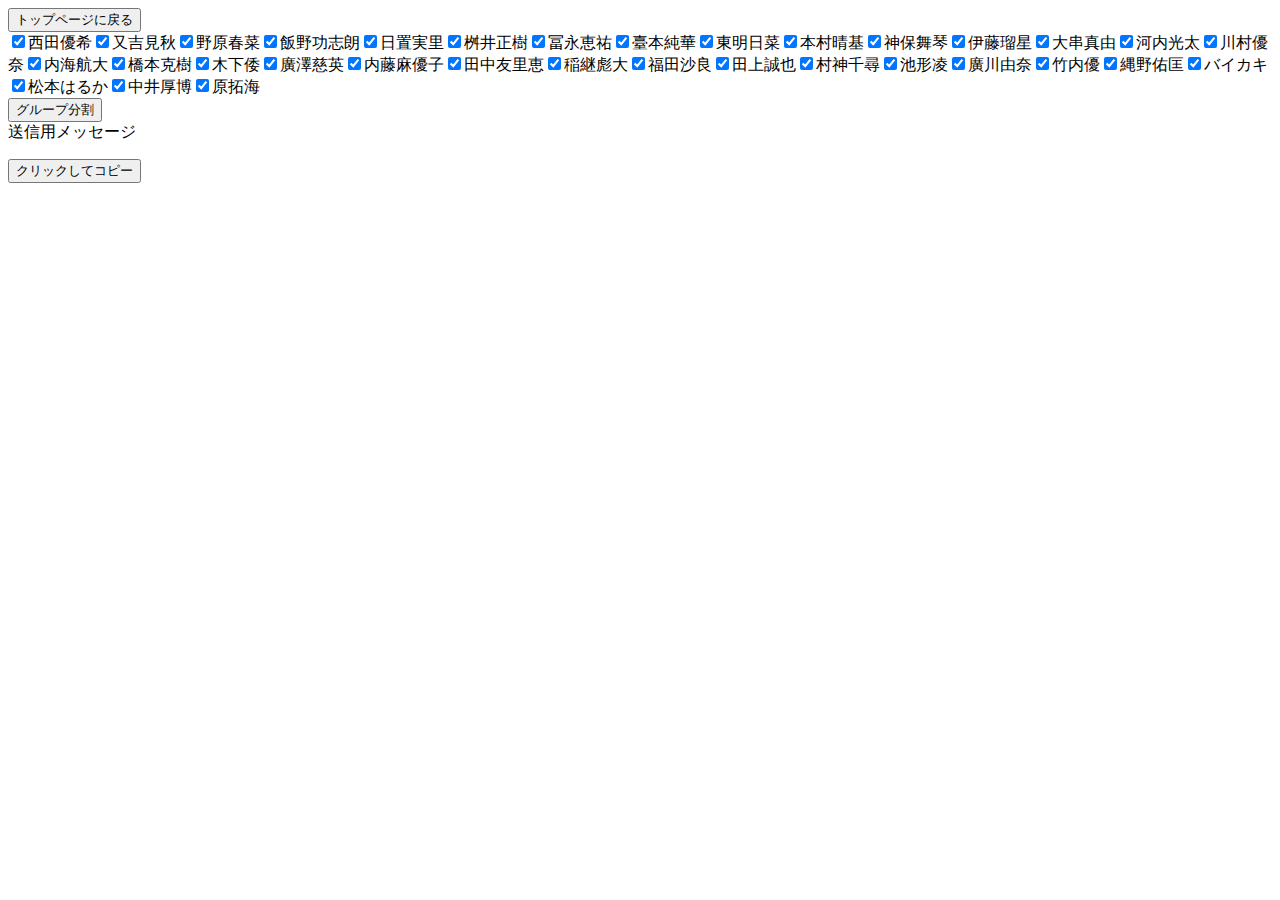
==== matching/index.html @ 32bc0ff9 "feat: matching page" ====
<!DOCTYPE html>
<html lang="en">
  <head>
    <meta charset="UTF-8" />
    <meta http-equiv="X-UA-Compatible" content="IE=edge" />
    <meta name="viewport" content="width=device-width, initial-scale=1.0" />
    <link rel="stylesheet" href="../sass/common.css" />
    <script src="../js/utils.js" defer></script>
    <script src="../js/match.js" defer></script>
    <title>Quizで高めるゆりえレベル</title>
  </head>
  <body>
    <main>
      <button class="p-back-top">トップページに戻る</button>
      <div id="js-checkboxContainer">
        <label id="js-tmplCheckbox" class="js-wrapper hidden"
          ><input type="checkbox" checked /><span class="js-text"></span
        ></label>
      </div>
      <button id="js-submit">グループ分割</button>
      <div id="js-result" class="group__result">
        <span></span>
      </div>
      <div id="js-message" class="hidden">
        <span>送信用メッセージ</span>
        <p class="js-text"></p>
        <button>クリックしてコピー</button>
      </div>
    </main>
  </body>
</html>
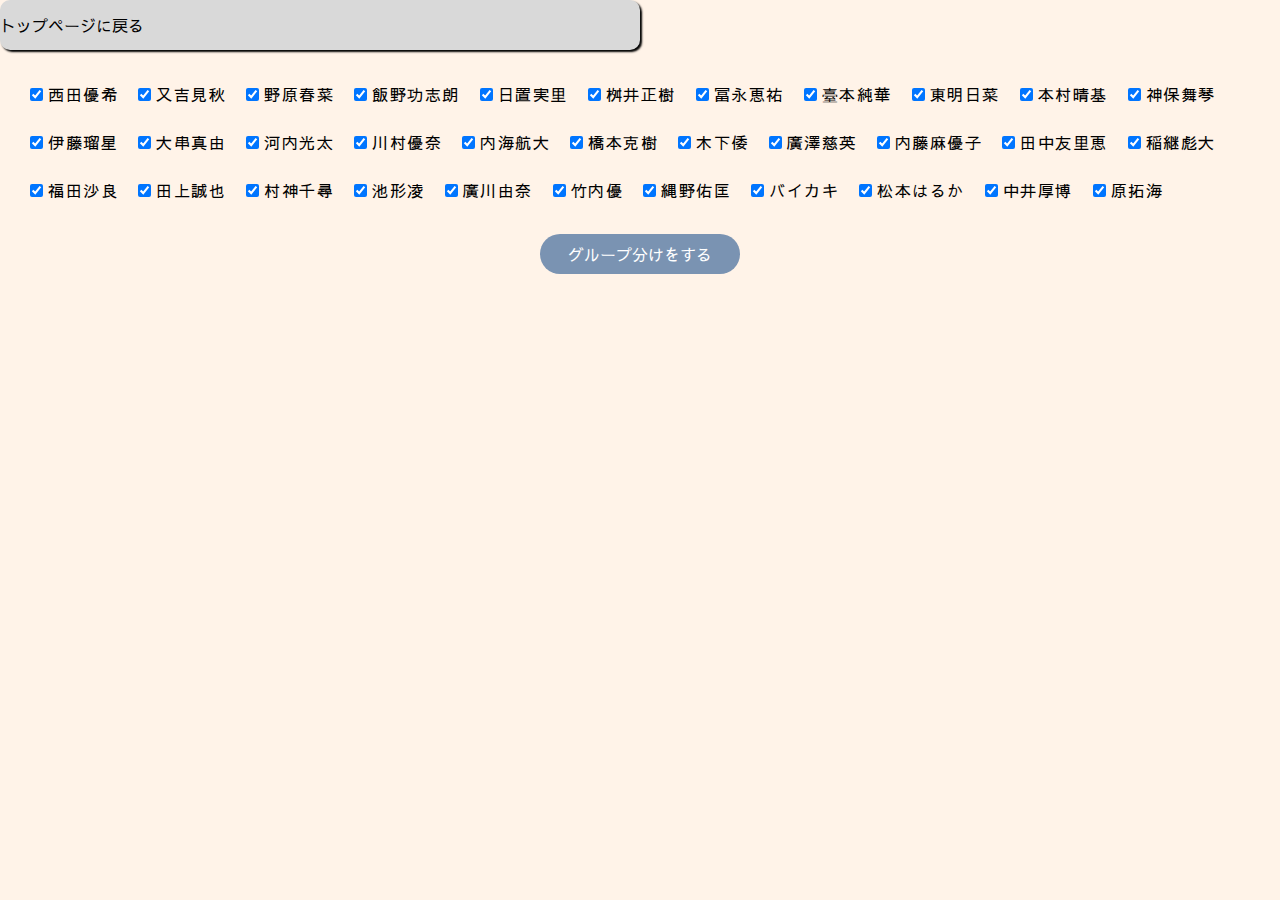
==== commit 4adde7d7: "フォントを各ページに追加" ====
--- a/matching/index.html
+++ b/matching/index.html
@@ -5,6 +5,7 @@
     <meta http-equiv="X-UA-Compatible" content="IE=edge" />
     <meta name="viewport" content="width=device-width, initial-scale=1.0" />
     <link rel="stylesheet" href="../sass/common.css" />
+    <link href="https://fonts.googleapis.com/css?family=Sawarabi+Gothic" rel="stylesheet">
     <script src="../js/utils.js" defer></script>
     <script src="../js/match.js" defer></script>
     <title>Quizで高めるゆりえレベル</title>
@@ -12,19 +13,26 @@
   <body>
     <main>
       <button class="p-back-top">トップページに戻る</button>
-      <div id="js-checkboxContainer">
-        <label id="js-tmplCheckbox" class="js-wrapper hidden"
-          ><input type="checkbox" checked /><span class="js-text"></span
-        ></label>
-      </div>
-      <button id="js-submit">グループ分割</button>
-      <div id="js-result" class="group__result">
-        <span></span>
-      </div>
-      <div id="js-message" class="hidden">
-        <span>送信用メッセージ</span>
-        <p class="js-text"></p>
-        <button>クリックしてコピー</button>
+      <div class="p-match">
+        <div id="js-checkboxContainer" class="p-match__checkbox">
+          <label
+            id="js-tmplCheckbox"
+            class="js-wrapper hidden p-match__checkbox__item"
+            ><input type="checkbox" checked /><span class="js-text"></span
+          ></label>
+        </div>
+        <button id="js-submit" class="p-match__button">
+          グループ分けをする
+        </button>
+        <div id="js-result" class="p-match__result u-hidden">
+          <span class="p-match__result__title"
+            >今週のクイズチームはこちらです！</span
+          >
+          <div id="js-resultContainer" class="p-match__result__container"></div>
+          <button id="js-messageButton" class="p-match__result__button">
+            送信用メッセージをクリックしてコピー
+          </button>
+        </div>
       </div>
     </main>
   </body>
--- a/sass/common.css
+++ b/sass/common.css
@@ -0,0 +1,958 @@
+/*! destyle.css v3.0.2 | MIT License | https://github.com/nicolas-cusan/destyle.css */
+*,
+::before,
+::after {
+  box-sizing: border-box;
+  border-style: solid;
+  border-width: 0;
+}
+
+html {
+  line-height: 1.15; /* 1 */
+  -webkit-text-size-adjust: 100%; /* 2 */
+  -webkit-tap-highlight-color: transparent; /* 3*/
+}
+
+body {
+  margin: 0;
+}
+
+main {
+  display: block;
+}
+
+p,
+table,
+blockquote,
+address,
+pre,
+iframe,
+form,
+figure,
+dl {
+  margin: 0;
+}
+
+h1,
+h2,
+h3,
+h4,
+h5,
+h6 {
+  font-size: inherit;
+  font-weight: inherit;
+  margin: 0;
+}
+
+ul,
+ol {
+  margin: 0;
+  padding: 0;
+  list-style: none;
+}
+
+dt {
+  font-weight: bold;
+}
+
+dd {
+  margin-left: 0;
+}
+
+hr {
+  box-sizing: content-box; /* 1 */
+  height: 0; /* 1 */
+  overflow: visible; /* 2 */
+  border-top-width: 1px;
+  margin: 0;
+  clear: both;
+  color: inherit;
+}
+
+pre {
+  font-family: monospace, monospace; /* 1 */
+  font-size: inherit; /* 2 */
+}
+
+address {
+  font-style: inherit;
+}
+
+a {
+  background-color: transparent;
+  text-decoration: none;
+  color: inherit;
+}
+
+abbr[title] {
+  -webkit-text-decoration: underline dotted;
+          text-decoration: underline dotted; /* 2 */
+}
+
+b,
+strong {
+  font-weight: bolder;
+}
+
+code,
+kbd,
+samp {
+  font-family: monospace, monospace; /* 1 */
+  font-size: inherit; /* 2 */
+}
+
+small {
+  font-size: 80%;
+}
+
+sub,
+sup {
+  font-size: 75%;
+  line-height: 0;
+  position: relative;
+  vertical-align: baseline;
+}
+
+sub {
+  bottom: -0.25em;
+}
+
+sup {
+  top: -0.5em;
+}
+
+svg,
+img,
+embed,
+object,
+iframe {
+  vertical-align: bottom;
+}
+
+button,
+input,
+optgroup,
+select,
+textarea {
+  -webkit-appearance: none; /* 1 */
+  -moz-appearance: none;
+       appearance: none;
+  vertical-align: middle;
+  color: inherit;
+  font: inherit;
+  background: transparent;
+  padding: 0;
+  margin: 0;
+  border-radius: 0;
+  text-align: inherit;
+  text-transform: inherit; /* 2 */
+}
+
+[type=checkbox] {
+  -webkit-appearance: checkbox;
+  -moz-appearance: checkbox;
+       appearance: checkbox;
+}
+
+[type=radio] {
+  -webkit-appearance: radio;
+  -moz-appearance: radio;
+       appearance: radio;
+}
+
+button,
+[type=button],
+[type=reset],
+[type=submit] {
+  cursor: pointer;
+}
+
+button:disabled,
+[type=button]:disabled,
+[type=reset]:disabled,
+[type=submit]:disabled {
+  cursor: default;
+}
+
+:-moz-focusring {
+  outline: auto;
+}
+
+select:disabled {
+  opacity: inherit;
+}
+
+option {
+  padding: 0;
+}
+
+fieldset {
+  margin: 0;
+  padding: 0;
+  min-width: 0;
+}
+
+legend {
+  padding: 0;
+}
+
+progress {
+  vertical-align: baseline;
+}
+
+textarea {
+  overflow: auto;
+}
+
+[type=number]::-webkit-inner-spin-button,
+[type=number]::-webkit-outer-spin-button {
+  height: auto;
+}
+
+[type=search] {
+  outline-offset: -2px; /* 1 */
+}
+
+[type=search]::-webkit-search-decoration {
+  -webkit-appearance: none;
+}
+
+::-webkit-file-upload-button {
+  -webkit-appearance: button; /* 1 */
+  font: inherit; /* 2 */
+}
+
+label[for] {
+  cursor: pointer;
+}
+
+details {
+  display: block;
+}
+
+summary {
+  display: list-item;
+}
+
+[contenteditable]:focus {
+  outline: auto;
+}
+
+table {
+  border-color: inherit; /* 1 */
+  border-collapse: collapse;
+}
+
+caption {
+  text-align: left;
+}
+
+td,
+th {
+  vertical-align: top;
+  padding: 0;
+}
+
+th {
+  text-align: left;
+  font-weight: bold;
+}
+
+img {
+  max-width: 100%;
+}
+
+body {
+  letter-spacing: 1.5px;
+  line-height: 1.75;
+  font-family: "Sawarabi Gothic";
+}
+
+.p-main-visual {
+  height: 766px;
+  background-image: url(../../../img/bg-mainvisual01.jpg);
+  background-repeat: no-repeat;
+  background-size: cover;
+  background-position: center;
+  position: relative;
+}
+@media (max-width: 768px) {
+  .p-main-visual {
+    height: auto;
+  }
+}
+.p-main-visual::before {
+  content: "";
+  background: inherit;
+  filter: blur(5px);
+  position: absolute;
+  top: 0px;
+  left: 0px;
+  right: 0px;
+  bottom: 0px;
+}
+.p-main-visual__container {
+  display: flex;
+  gap: 20px;
+  align-items: center;
+  max-width: 1200px;
+  width: 100%;
+  margin: 0 auto;
+  padding-top: 40px;
+  position: relative;
+  overflow: hidden;
+}
+@media (max-width: 768px) {
+  .p-main-visual__container {
+    flex-direction: column;
+    padding-top: 0;
+  }
+}
+.p-main-visual__container__inner {
+  display: flex;
+  flex-direction: column;
+  align-items: center;
+  gap: 40px;
+  max-width: 500px;
+  width: 100%;
+  height: 650px;
+  margin-top: 20px;
+  border-radius: 50px 0 50px 0;
+  background-color: #53bcd1;
+}
+@media (max-width: 768px) {
+  .p-main-visual__container__inner {
+    height: 360px;
+    gap: 16px;
+  }
+}
+.p-main-visual__container__inner h1 {
+  padding-top: 42px;
+  color: #ffffff;
+  font-size: 48px;
+  white-space: nowrap;
+  line-height: 1.4;
+}
+@media (max-width: 768px) {
+  .p-main-visual__container__inner h1 {
+    padding-top: 20px;
+    font-size: 26px;
+  }
+}
+.p-main-visual__container__inner span {
+  padding-left: 16px;
+  color: #ffffff;
+  font-size: 18px;
+  font-weight: 500;
+}
+@media (max-width: 768px) {
+  .p-main-visual__container__inner span {
+    font-size: 12px;
+  }
+}
+.p-main-visual__container__inner a {
+  width: 256px;
+  height: 80px;
+  margin: 0 auto;
+  text-align: center;
+  line-height: 80px;
+  border: 3px solid #fce8a7;
+  border-radius: 40px;
+  color: #fce8a7;
+  background-color: transparent;
+  font-size: 18px;
+  font-weight: 600;
+  transition-property: background;
+  transition-duration: 0.8s;
+}
+@media (max-width: 768px) {
+  .p-main-visual__container__inner a {
+    width: 70%;
+    height: 72px;
+    line-height: 72px;
+  }
+}
+.p-main-visual__container__inner a:hover {
+  background-color: #fce8a7;
+  color: #53bcd1;
+}
+.p-main-visual__container__slide {
+  width: 700px;
+  height: 500px;
+  z-index: 2;
+  position: relative;
+}
+@media (max-width: 768px) {
+  .p-main-visual__container__slide {
+    width: 400px;
+    height: 300px;
+  }
+}
+.p-main-visual__container__slide img {
+  width: 100%;
+  height: auto;
+  position: absolute;
+  top: 50%;
+  left: 50%;
+  transform: translate(-50%, -50%);
+  border-radius: 40px;
+  opacity: 0;
+  -webkit-animation: slideshow 40s linear infinite;
+          animation: slideshow 40s linear infinite;
+}
+.p-main-visual__container__slide img:nth-child(2) {
+  -webkit-animation-delay: 8s;
+          animation-delay: 8s;
+}
+.p-main-visual__container__slide img:nth-child(3) {
+  -webkit-animation-delay: 16s;
+          animation-delay: 16s;
+}
+.p-main-visual__container__slide img:nth-child(4) {
+  -webkit-animation-delay: 24s;
+          animation-delay: 24s;
+}
+.p-main-visual__container__slide img:last-child {
+  -webkit-animation-delay: 32s;
+          animation-delay: 32s;
+}
+@-webkit-keyframes slideshow {
+  0% {
+    opacity: 0;
+  }
+  10% {
+    opacity: 1;
+  }
+  15% {
+    opacity: 1;
+  }
+  25% {
+    opacity: 0;
+  }
+  100% {
+    opacity: 0;
+  }
+}
+@keyframes slideshow {
+  0% {
+    opacity: 0;
+  }
+  10% {
+    opacity: 1;
+  }
+  15% {
+    opacity: 1;
+  }
+  25% {
+    opacity: 0;
+  }
+  100% {
+    opacity: 0;
+  }
+}
+
+.p-quiz-scroll {
+  margin-top: 40px;
+  background-color: #fce8a7;
+  text-align: center;
+  border-radius: 32px;
+}
+.p-quiz-scroll h2 {
+  display: inline-block;
+  font-size: 42px;
+  margin-top: 40px;
+  padding: 0 20px;
+  background-color: #ffffff;
+  border-left: 10px solid rgba(83, 188, 209, 0.7);
+}
+@media (max-width: 768px) {
+  .p-quiz-scroll h2 {
+    font-size: 24px;
+  }
+}
+.p-quiz-scroll__item-list {
+  display: flex;
+  gap: 40px;
+  padding: 50px 30px 10px;
+  overflow-x: scroll;
+}
+@media (max-width: 768px) {
+  .p-quiz-scroll__item-list {
+    padding-top: 30px;
+  }
+}
+.p-quiz-scroll__item-list li {
+  flex-shrink: 0;
+  width: 370px;
+  height: 470px;
+  border-radius: 30px;
+  background-color: #baebd6;
+}
+@media (max-width: 768px) {
+  .p-quiz-scroll__item-list li {
+    width: 280px;
+    height: 350px;
+  }
+}
+.p-quiz-scroll__item-list img {
+  width: 180px;
+  height: 180px;
+  margin-top: 30px;
+  border-radius: 50%;
+}
+@media (max-width: 768px) {
+  .p-quiz-scroll__item-list img {
+    width: 100px;
+    height: 100px;
+  }
+}
+.p-quiz-scroll__item-list dl {
+  display: flex;
+  flex-direction: column;
+  gap: 24px;
+  margin-top: 50px;
+  padding: 0 75px;
+  font-size: 24px;
+  font-weight: 400;
+  line-height: 1.5;
+}
+@media (max-width: 768px) {
+  .p-quiz-scroll__item-list dl {
+    font-size: 18px;
+    margin-top: 25px;
+    padding: 0 50px;
+  }
+}
+.p-quiz-scroll__item-list dt {
+  font-weight: 400;
+  border-left: 10px solid #f4c2c2;
+}
+.p-quiz-scroll__item-list dd {
+  border-left: 10px solid #f4c2c2;
+}
+.p-quiz-scroll__item-list button {
+  margin-top: 40px;
+  padding: 15px 30px;
+  border-radius: 30px;
+  background-color: #53bcd1;
+  box-shadow: 0 5px 0 #369ada;
+  font-size: 16px;
+  font-weight: bold;
+  color: #ffffff;
+}
+.p-quiz-scroll__item-list button:hover {
+  box-shadow: none;
+  transform: translateY(5px);
+}
+.p-quiz-scroll__button {
+  display: inline-block;
+  margin: 40px 0 30px;
+  padding: 18px;
+  font-size: 32px;
+  font-weight: 700;
+  border-radius: 50px;
+  border: 4px solid #53bcd1;
+  color: #53bcd1;
+  transition-property: background;
+  transition-duration: 0.8s;
+}
+@media (max-width: 768px) {
+  .p-quiz-scroll__button {
+    margin: 16px 0;
+    font-size: 16px;
+  }
+}
+.p-quiz-scroll__button:hover {
+  background-color: #53bcd1;
+  color: #fce8a7;
+}
+
+.p-creators {
+  margin-top: 42px;
+  margin-bottom: 100px;
+  text-align: center;
+}
+.p-creators h2 {
+  font-size: 42px;
+}
+@media (max-width: 768px) {
+  .p-creators h2 {
+    font-size: 24px;
+  }
+}
+.p-creators__item-list {
+  display: flex;
+  justify-content: space-around;
+  margin-top: 40px;
+}
+@media (max-width: 768px) {
+  .p-creators__item-list {
+    flex-wrap: wrap;
+  }
+}
+.p-creators__item-list li {
+  display: flex;
+  flex-direction: column;
+  align-items: center;
+  padding: 10px;
+  width: 270px;
+  transition-duration: 1.2s;
+}
+.p-creators__item-list li:hover {
+  transform: scale(1.1);
+}
+@media (max-width: 768px) {
+  .p-creators__item-list li {
+    padding: 15px 10px;
+  }
+}
+.p-creators__item-list img {
+  width: 100%;
+  height: auto;
+  border-radius: 100px;
+}
+.p-creators__item-list dl {
+  margin-top: 20px;
+}
+.p-creators__item-list dt {
+  font-size: 24px;
+}
+.p-creators__item-list dd {
+  margin-top: 24px;
+  padding: 0 20px;
+  font-size: 16px;
+}
+@media (max-width: 768px) {
+  .p-creators__item-list dd {
+    margin-top: 16px;
+  }
+}
+
+.p-footer {
+  height: 100px;
+  line-height: 100px;
+  text-align: center;
+  background-color: #baebd6;
+  font-size: 24px;
+}
+@media (max-width: 768px) {
+  .p-footer {
+    height: 80px;
+    line-height: 80px;
+  }
+}
+
+.l-main {
+  padding: 15px;
+  background-color: rgba(255, 229, 203, 0.45);
+  width: 100%;
+  height: 100vh;
+}
+
+.l-main2 {
+  padding: 0 15px;
+  width: 100%;
+}
+
+body {
+  background-color: rgba(255, 229, 203, 0.45);
+}
+
+.quiz-main {
+  padding: 30px;
+}
+
+.quiz-box {
+  display: flex;
+  justify-content: center;
+  flex-direction: column;
+  align-items: center;
+  background-color: #ffe5cb;
+  min-height: calc(100vh - 60px);
+  padding: 30px;
+}
+
+.quiz-container {
+  display: flex;
+  flex-direction: column;
+  justify-content: center;
+  margin-top: 50px;
+}
+
+.q-number {
+  text-align: center;
+  font-weight: bold;
+  font-size: 50px;
+  color: #947f74;
+}
+
+.q-passage {
+  margin-top: 30px;
+  font-weight: bold;
+  font-size: 30px;
+  color: #947f74;
+  padding: 10px;
+  text-align: center;
+}
+
+.quiz-selection {
+  display: flex;
+  margin-top: 20px;
+  justify-content: center;
+  align-items: stretch;
+}
+.quiz-selection:hover > .selection-list {
+  background-color: #ffdcc9;
+}
+
+.buttons {
+  line-height: 10px;
+}
+
+.selection-number {
+  background-color: #f2acb9;
+  margin-top: 10px;
+  border-top-left-radius: 15px;
+  border-bottom-left-radius: 15px;
+  font-weight: bold;
+  font-size: 15px;
+  color: #947f74;
+  display: flex;
+  align-items: center;
+  padding: 15px;
+}
+
+.selection-list {
+  background-color: #d9d9d9;
+  margin-top: 10px;
+  padding-left: 15px;
+  padding-right: 15px;
+  border-top-right-radius: 15px;
+  border-bottom-right-radius: 15px;
+  font-weight: bold;
+  font-size: 15px;
+  color: #947f74;
+  padding: 15px;
+  width: 200px;
+  transition: 0.2s ease 0s;
+}
+
+.li {
+  list-style-type: none;
+}
+
+.bottom-quiz {
+  display: flex;
+  color: #947f74;
+  margin-top: 30px;
+  justify-content: center;
+}
+
+.next-page {
+  background-color: #ffffff;
+  font-size: 15px;
+  font-weight: bold;
+  padding: 15px;
+  border-radius: 15px;
+  margin-top: 10px;
+  margin-bottom: 30px;
+}
+
+.bottom-img {
+  width: 150px;
+}
+
+.p-back-top {
+  width: 50%;
+  height: 50px;
+  margin: auto;
+  border-radius: 10px;
+  border-color: transparent;
+  background-color: #d9d9d9;
+  color: black;
+  box-shadow: 2px 2px 2px black;
+}
+
+.p-ranking {
+  border-collapse: collapse;
+  border-spacing: 0;
+  border-radius: 20px;
+  font-size: 16px;
+  text-align: center;
+}
+.p-ranking__header {
+  border-bottom: solid 1px #d9d9d9;
+  background-color: rgba(83, 188, 209, 0.7);
+  cursor: pointer;
+}
+.p-ranking__header__item {
+  text-align: center;
+  padding: 15px 15px;
+}
+.p-ranking__row:nth-child(odd) {
+  background-color: rgba(83, 188, 209, 0.7);
+}
+.p-ranking__row:nth-child(even) {
+  background-color: rgba(255, 229, 203, 0.45);
+}
+.p-ranking__row:hover {
+  background-color: #7a93b2;
+}
+.p-ranking__row__item {
+  padding: 15px 15px;
+  line-height: 28px;
+}
+.p-ranking__row__item--rank {
+  font-size: 24px;
+  font-weight: 700;
+}
+.p-ranking__row__item--level {
+  font-size: 28px;
+  font-weight: 700;
+  color: gray;
+}
+
+.p-quiz-result {
+  display: flex;
+  flex-direction: column;
+  align-items: center;
+  justify-content: space-around;
+  width: 80%;
+  height: 80vh;
+  padding: 30px;
+  background-color: rgba(83, 188, 209, 0.7);
+  border-radius: 30px;
+}
+.p-quiz-result__title {
+  padding: 15px;
+  font-size: 1.5rem;
+  font-weight: bold;
+  text-align: center;
+  background-color: #ffffff;
+}
+.p-quiz-result__text {
+  font-size: 34px;
+}
+
+.p-invite {
+  display: flex;
+  flex-direction: column;
+  align-items: center;
+  gap: 25px;
+}
+@media (min-width: 520px) {
+  .p-invite {
+    align-items: left;
+  }
+}
+.p-invite__title {
+  position: relative;
+  padding: 10px;
+  font-size: 16px;
+  font-weight: bold;
+  background-color: #ffffff;
+  display: flex;
+  align-items: center;
+}
+.p-invite__title::before {
+  content: "";
+  position: absolute;
+  top: 0px;
+  left: -10px;
+  display: inline-block;
+  height: calc(100% + 20px);
+  width: 10px;
+  background-color: #fce8a7;
+  position: inherit;
+}
+.p-invite__username {
+  font-size: 20px;
+  display: flex;
+  align-items: center;
+  gap: 10px;
+}
+.p-invite__input {
+  padding: 5px;
+  background-color: #d9d9d9;
+}
+.p-invite__button {
+  height: 40px;
+  padding: 10px;
+  border-radius: 20px;
+  box-shadow: 2px 2px 2px black;
+  background-color: #ffffff;
+  transition: 0.3s ease 0s;
+}
+.p-invite__button:hover {
+  color: #ffffff;
+  background-color: black;
+}
+
+.p-match {
+  display: flex;
+  flex-direction: column;
+  gap: 30px;
+  padding: 30px;
+  font-size: 16px;
+}
+.p-match__checkbox {
+  display: flex;
+  align-items: center;
+  gap: 20px;
+  flex-wrap: wrap;
+}
+.p-match__checkbox__item {
+  display: flex;
+  align-items: center;
+  gap: 5px;
+}
+.p-match__button {
+  color: #ffffff;
+  background-color: #7a93b2;
+  border-radius: 20px;
+  text-align: center;
+  line-height: 40px;
+  width: 200px;
+  margin: 0 auto;
+}
+.p-match__result {
+  display: flex;
+  flex-direction: column;
+  gap: 20px;
+}
+.p-match__result__title {
+  font-size: 24px;
+  font-weight: bold;
+  text-align: center;
+}
+.p-match__result__container {
+  display: flex;
+  flex-wrap: wrap;
+  gap: 10px;
+  border-radius: 15px;
+  background-color: #f4c2c2;
+  padding: 10px;
+  box-shadow: 2px 2px 2px black;
+  line-height: 2;
+}
+.p-match__result__button {
+  color: #ffffff;
+  background-color: #7a93b2;
+  border-radius: 20px;
+  text-align: center;
+  line-height: 40px;
+  margin: 0 auto;
+  padding: 0 20px;
+}
+
+.u-hidden {
+  display: none;
+}
+
+.u-center-column {
+  display: flex;
+  align-items: center;
+  justify-content: center;
+  flex-direction: column;
+  gap: 20px;
+}/*# sourceMappingURL=common.css.map */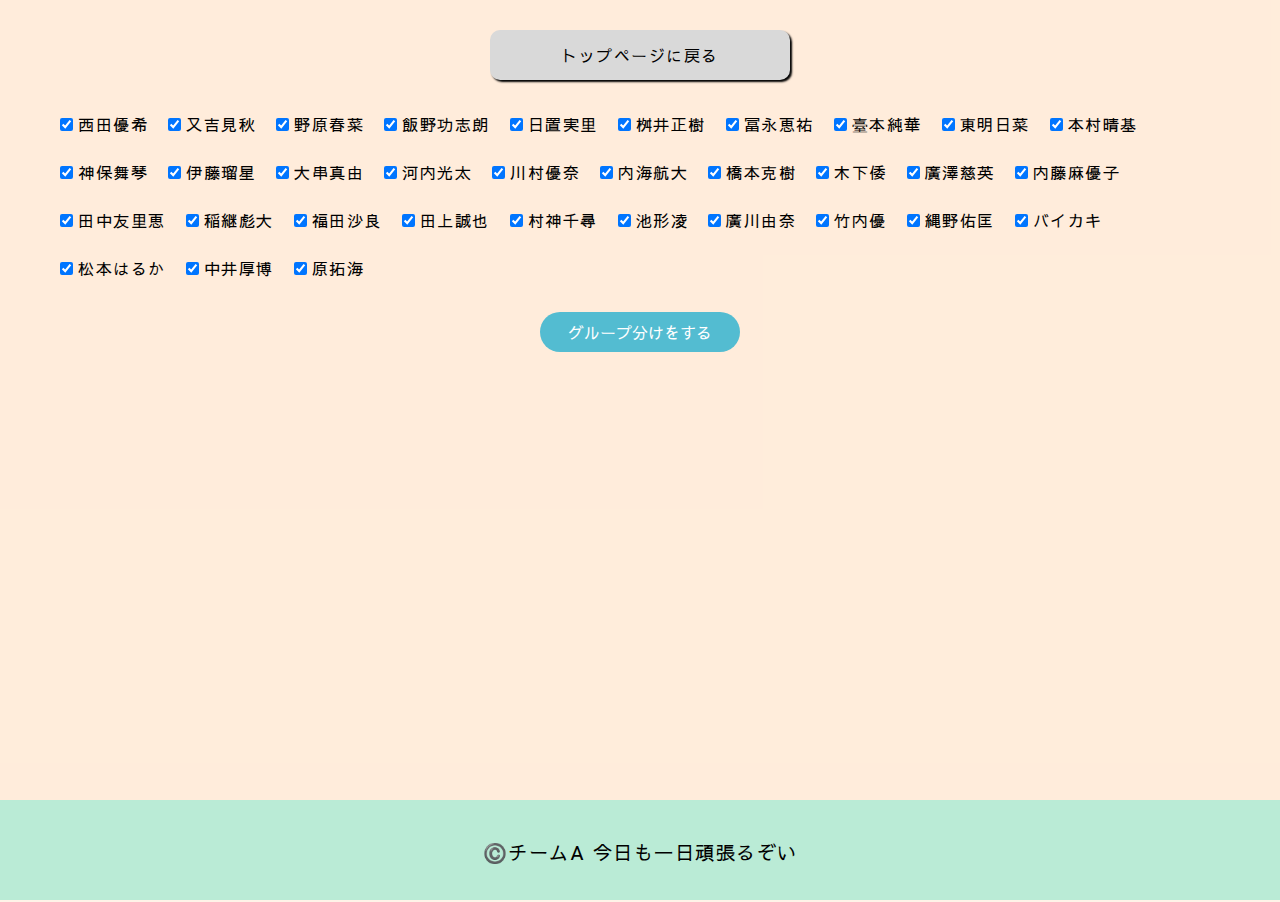
==== commit 415bce82: "feat: quiz listing in toppage" ====
--- a/matching/index.html
+++ b/matching/index.html
@@ -5,14 +5,17 @@
     <meta http-equiv="X-UA-Compatible" content="IE=edge" />
     <meta name="viewport" content="width=device-width, initial-scale=1.0" />
     <link rel="stylesheet" href="../sass/common.css" />
-    <link href="https://fonts.googleapis.com/css?family=Sawarabi+Gothic" rel="stylesheet">
+    <link
+      href="https://fonts.googleapis.com/css?family=Sawarabi+Gothic"
+      rel="stylesheet"
+    />
     <script src="../js/utils.js" defer></script>
     <script src="../js/match.js" defer></script>
     <title>Quizで高めるゆりえレベル</title>
   </head>
   <body>
-    <main>
-      <button class="p-back-top">トップページに戻る</button>
+    <main class="l-main">
+      <a class="p-back-top" href="../">トップページに戻る</a>
       <div class="p-match">
         <div id="js-checkboxContainer" class="p-match__checkbox">
           <label
@@ -35,5 +38,10 @@
         </div>
       </div>
     </main>
+    <footer>
+      <div class="p-footer">
+        <small>©️チームA 今日も一日頑張るぞい</small>
+      </div>
+    </footer>
   </body>
 </html>
--- a/sass/common.css
+++ b/sass/common.css
@@ -268,9 +268,55 @@
   font-family: "Sawarabi Gothic";
 }
 
+.p-header ul {
+  position: fixed;
+  top: 20px;
+  right: 0;
+  z-index: 4;
+}
+@media (max-width: 768px) {
+  .p-header ul {
+    display: flex;
+    position: static;
+  }
+}
+.p-header li {
+  background-color: #baebd6;
+  border: 1px solid #3CB371;
+  transition-property: background-color;
+  transition-duration: 0.8s;
+  font-weight: bold;
+  border-radius: 20px;
+  margin-top: 20px;
+}
+@media (max-width: 768px) {
+  .p-header li {
+    width: 50%;
+    border-radius: 6px;
+    margin-top: 0;
+    text-align: center;
+  }
+}
+.p-header li:hover {
+  background-color: #3CB371;
+  color: #baebd6;
+}
+.p-header li p {
+  padding: 30px 20px;
+}
+@media (max-width: 768px) {
+  .p-header li p {
+    padding: 0;
+  }
+}
+.p-header li a {
+  width: 100%;
+  height: 100%;
+}
+
 .p-main-visual {
   height: 766px;
-  background-image: url(../../../img/bg-mainvisual01.jpg);
+  background-image: url("../../../img/bg-mainvisual01.jpg");
   background-repeat: no-repeat;
   background-size: cover;
   background-position: center;
@@ -339,14 +385,14 @@
     font-size: 26px;
   }
 }
-.p-main-visual__container__inner span {
+.p-main-visual__container__inner p {
   padding-left: 16px;
   color: #ffffff;
   font-size: 18px;
   font-weight: 500;
 }
 @media (max-width: 768px) {
-  .p-main-visual__container__inner span {
+  .p-main-visual__container__inner p {
     font-size: 12px;
   }
 }
@@ -484,20 +530,19 @@
 .p-quiz-scroll__item-list li {
   flex-shrink: 0;
   width: 370px;
-  height: 470px;
   border-radius: 30px;
   background-color: #baebd6;
+  padding: 30px 0;
 }
 @media (max-width: 768px) {
   .p-quiz-scroll__item-list li {
     width: 280px;
-    height: 350px;
+    padding: 20px 0;
   }
 }
 .p-quiz-scroll__item-list img {
   width: 180px;
   height: 180px;
-  margin-top: 30px;
   border-radius: 50%;
 }
 @media (max-width: 768px) {
@@ -510,7 +555,7 @@
   display: flex;
   flex-direction: column;
   gap: 24px;
-  margin-top: 50px;
+  margin-top: 30px;
   padding: 0 75px;
   font-size: 24px;
   font-weight: 400;
@@ -530,9 +575,17 @@
 .p-quiz-scroll__item-list dd {
   border-left: 10px solid #f4c2c2;
 }
-.p-quiz-scroll__item-list button {
-  margin-top: 40px;
-  padding: 15px 30px;
+.p-quiz-scroll__choice-wrapper {
+  margin: 30px;
+  display: flex;
+  flex-direction: column;
+  gap: 10px;
+  align-items: center;
+  overflow-y: auto;
+  height: 150px;
+}
+.p-quiz-scroll__choice-wrapper a {
+  padding: 10px 30px;
   border-radius: 30px;
   background-color: #53bcd1;
   box-shadow: 0 5px 0 #369ada;
@@ -540,7 +593,7 @@
   font-weight: bold;
   color: #ffffff;
 }
-.p-quiz-scroll__item-list button:hover {
+.p-quiz-scroll__choice-wrapper a:hover {
   box-shadow: none;
   transform: translateY(5px);
 }
@@ -642,16 +695,197 @@
   }
 }
 
+.p-people__title {
+  margin-top: 20px;
+  background-color: #fce8a7;
+  text-align: center;
+  font-size: 42px;
+}
+@media (max-width: 768px) {
+  .p-people__title {
+    font-size: 32px;
+  }
+}
+.p-people__item-list {
+  display: grid;
+  grid-template-columns: repeat(auto-fit, 280px);
+  -moz-column-gap: 95px;
+       column-gap: 95px;
+  row-gap: 70px;
+  justify-content: center;
+  text-align: center;
+  width: 1200px;
+  max-width: 90%;
+  margin: 75px auto 60px;
+}
+.p-people__item-list li {
+  width: 280px;
+  height: 350px;
+  border-radius: 30px;
+  background-color: #baebd6;
+}
+.p-people__item-list img {
+  width: 100px;
+  height: 100px;
+  margin-top: 30px;
+  border-radius: 50%;
+}
+.p-people__item-list dl {
+  display: flex;
+  flex-direction: column;
+  gap: 24px;
+  margin-top: 25px;
+  padding: 0 50px;
+  font-size: 18px;
+  font-weight: 400;
+  line-height: 1.5;
+}
+.p-people__item-list dt {
+  font-weight: 400;
+  border-left: 10px solid #f4c2c2;
+}
+.p-people__item-list dd {
+  border-left: 10px solid #f4c2c2;
+}
+.p-people__item-list button {
+  margin-top: 40px;
+  padding: 15px 30px;
+  border-radius: 30px;
+  background-color: #53bcd1;
+  box-shadow: 0 5px 0 #369ada;
+  font-size: 16px;
+  font-weight: bold;
+  color: #ffffff;
+}
+.p-people__item-list button:hover {
+  box-shadow: none;
+  transform: translateY(5px);
+}
+
+.p-quiz-modal {
+  position: absolute;
+  top: 50%;
+  left: 50%;
+  transform: translate(-50%, -50%);
+  max-width: 900px;
+  width: 100%;
+  height: 500px;
+  margin: 0 auto;
+  border-radius: 50px;
+  background-color: #f4c2c2;
+  font-size: 36px;
+  z-index: 10;
+  border: 1px solid black;
+}
+.p-quiz-modal__title {
+  padding-top: 30px;
+  padding-left: 40px;
+  color: #ffffff;
+}
+.p-quiz-modal__inner {
+  display: flex;
+  justify-content: center;
+  gap: 80px;
+  margin-top: 60px;
+}
+.p-quiz-modal__options {
+  display: flex;
+  flex-direction: column;
+}
+.p-quiz-modal__options button {
+  padding: 0 20px;
+  margin-top: 30px;
+  background-color: #ffffff;
+}
+.p-quiz-modal__options button:first-child {
+  margin-top: 0;
+}
+.p-quiz-modal__determine {
+  max-width: 300px;
+  width: 100%;
+  height: 250px;
+  background-color: #ffffff;
+  border-radius: 30px;
+}
+.p-quiz-modal__determine__text {
+  padding: 20px 25px 0;
+  font-size: 24px;
+}
+.p-quiz-modal__determine__buttons {
+  display: flex;
+  justify-content: center;
+  gap: 30px;
+  margin-top: 20px;
+  font-size: 24px;
+}
+.p-quiz-modal__determine__buttons__yes {
+  padding: 15px;
+  background-color: #f2acb9;
+}
+.p-quiz-modal__determine__buttons__no {
+  padding: 15px;
+  background-color: #7a93b2;
+}
+
+.p-invitation {
+  display: flex;
+  flex-direction: column;
+  align-items: center;
+  justify-content: space-around;
+  width: 80%;
+  height: 80vh;
+  padding: 30px;
+  background-color: rgba(83, 188, 209, 0.7);
+  border-radius: 30px;
+}
+.p-invitation__title {
+  padding: 15px;
+  font-size: 1.5rem;
+  font-weight: bold;
+  text-align: center;
+  background-color: #ffffff;
+}
+.p-invitation__text {
+  font-size: 34px;
+}
+.p-invitation__button {
+  height: 60px;
+  padding: 10px;
+  border-radius: 20px;
+  box-shadow: 2px 2px 2px black;
+  background-color: #ffffff;
+  transition: 0.3s ease 0s;
+  display: flex;
+  align-items: center;
+  font-size: 24px;
+}
+.p-invitation__button:hover {
+  color: #ffffff;
+  background-color: black;
+}
+
 .l-main {
-  padding: 15px;
+  padding: 30px;
   background-color: rgba(255, 229, 203, 0.45);
   width: 100%;
-  height: 100vh;
+  min-height: calc(100vh - 80px);
+}
+@media (min-width: 520px) {
+  .l-main {
+    min-height: calc(100vh - 100px);
+  }
 }
 
 .l-main2 {
   padding: 0 15px;
   width: 100%;
+  position: relative;
+  min-height: calc(100vh - 80px);
+}
+@media (min-width: 520px) {
+  .l-main2 {
+    min-height: calc(100vh - 100px);
+  }
 }
 
 body {
@@ -668,8 +902,7 @@
   flex-direction: column;
   align-items: center;
   background-color: #ffe5cb;
-  min-height: calc(100vh - 60px);
-  padding: 30px;
+  padding: 50px;
 }
 
 .quiz-container {
@@ -700,9 +933,6 @@
   margin-top: 20px;
   justify-content: center;
   align-items: stretch;
-}
-.quiz-selection:hover > .selection-list {
-  background-color: #ffdcc9;
 }
 
 .buttons {
@@ -762,8 +992,33 @@
   width: 150px;
 }
 
+.quiz-img {
+  position: absolute;
+  display: block;
+  width: 20%;
+  top: 50%;
+  left: 50%;
+  transform: translate(-50%, -50%);
+}
+@media (min-width: 520px) {
+  .quiz-img {
+    width: 10%;
+  }
+}
+
+.correct-choice {
+  background-color: #ffdcc9;
+}
+
+.wrong-choice {
+  background-color: #d9d9d9;
+}
+
 .p-back-top {
-  width: 50%;
+  display: flex;
+  align-items: center;
+  justify-content: center;
+  width: 300px;
   height: 50px;
   margin: auto;
   border-radius: 10px;
@@ -772,6 +1027,10 @@
   color: black;
   box-shadow: 2px 2px 2px black;
 }
+.p-back-top:hover {
+  box-shadow: none;
+  border: 3px solid black;
+}
 
 .p-ranking {
   border-collapse: collapse;
@@ -782,7 +1041,7 @@
 }
 .p-ranking__header {
   border-bottom: solid 1px #d9d9d9;
-  background-color: rgba(83, 188, 209, 0.7);
+  background-color: #53bcd1;
   cursor: pointer;
 }
 .p-ranking__header__item {
@@ -790,13 +1049,13 @@
   padding: 15px 15px;
 }
 .p-ranking__row:nth-child(odd) {
-  background-color: rgba(83, 188, 209, 0.7);
+  background-color: #53bcd1;
 }
 .p-ranking__row:nth-child(even) {
-  background-color: rgba(255, 229, 203, 0.45);
+  background-color: #fce8a7;
 }
 .p-ranking__row:hover {
-  background-color: #7a93b2;
+  border: solid 3px black;
 }
 .p-ranking__row__item {
   padding: 15px 15px;
@@ -831,7 +1090,12 @@
   background-color: #ffffff;
 }
 .p-quiz-result__text {
-  font-size: 34px;
+  font-size: 24px;
+}
+@media (min-width: 520px) {
+  .p-quiz-result__text {
+    font-size: 34px;
+  }
 }
 
 .p-invite {
@@ -868,8 +1132,14 @@
 .p-invite__username {
   font-size: 20px;
   display: flex;
+  flex-direction: column;
   align-items: center;
   gap: 10px;
+}
+@media (min-width: 520px) {
+  .p-invite__username {
+    flex-direction: row;
+  }
 }
 .p-invite__input {
   padding: 5px;
@@ -882,6 +1152,8 @@
   box-shadow: 2px 2px 2px black;
   background-color: #ffffff;
   transition: 0.3s ease 0s;
+  display: flex;
+  align-items: center;
 }
 .p-invite__button:hover {
   color: #ffffff;
@@ -908,7 +1180,7 @@
 }
 .p-match__button {
   color: #ffffff;
-  background-color: #7a93b2;
+  background-color: #53bcd1;
   border-radius: 20px;
   text-align: center;
   line-height: 40px;
@@ -930,14 +1202,14 @@
   flex-wrap: wrap;
   gap: 10px;
   border-radius: 15px;
-  background-color: #f4c2c2;
+  background-color: #fce8a7;
   padding: 10px;
   box-shadow: 2px 2px 2px black;
   line-height: 2;
 }
 .p-match__result__button {
-  color: #ffffff;
-  background-color: #7a93b2;
+  color: black;
+  background-color: #f4c2c2;
   border-radius: 20px;
   text-align: center;
   line-height: 40px;
